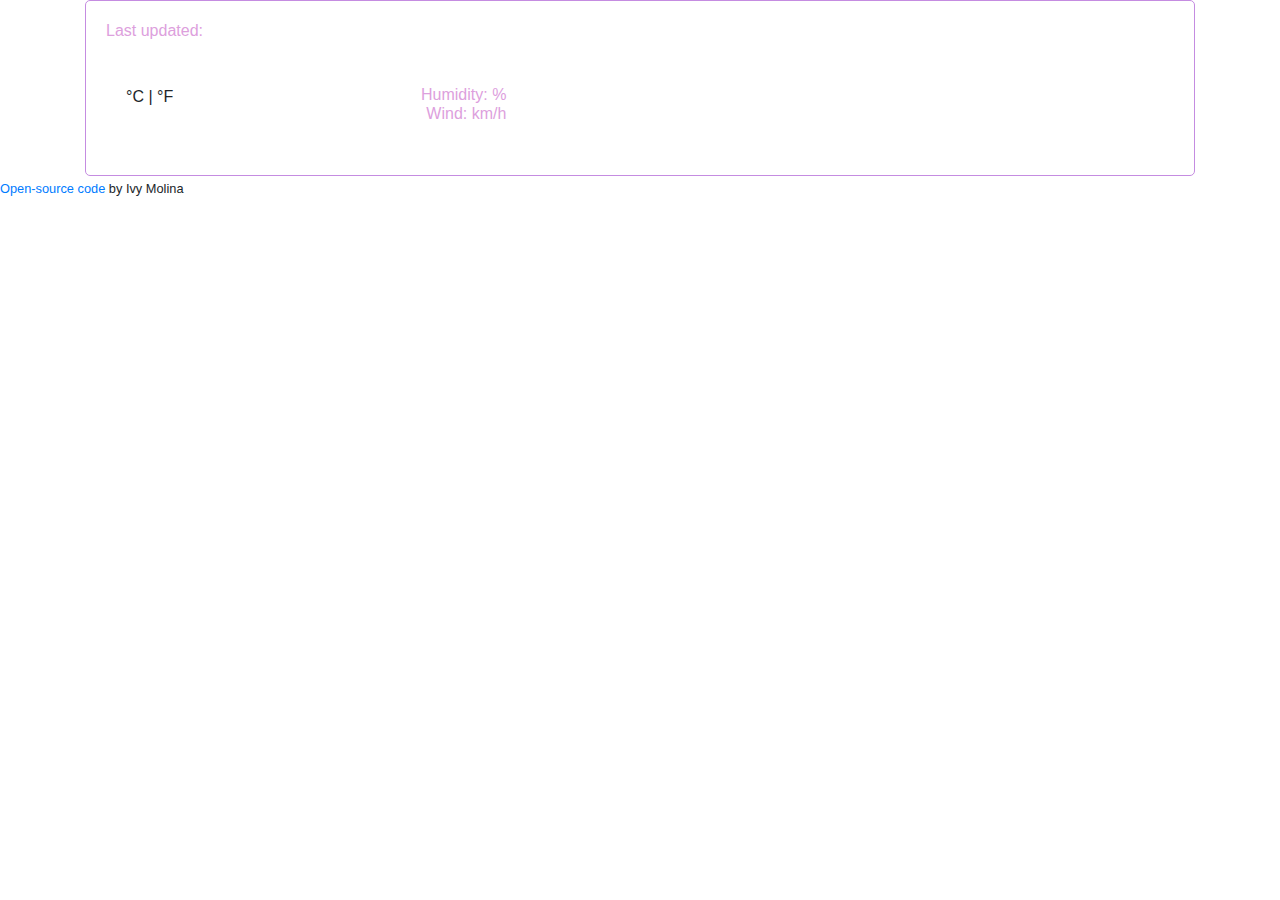
==== index.html @ 817b55fc "replaced place holders with current data" ====
<!DOCTYPE html>
<html lang="en">
    <head>
      <meta charset="UTF-8" />
      <meta name="viewport" content="width=device-width, initial-scale=1.0" />
      <meta http-equiv="X-UA-Compatible" content="ie=edge" />
      <link
        rel="stylesheet"
        href="https://stackpath.bootstrapcdn.com/bootstrap/4.4.1/css/bootstrap.min.css"
        integrity="sha384-Vkoo8x4CGsO3+Hhxv8T/Q5PaXtkKtu6ug5TOeNV6gBiFeWPGFN9MuhOf23Q9Ifjh"
        crossorigin="anonymous"
      />

      <script src="https://unpkg.com/axios/dist/axios.min.js"></script>
      <script>
          function showUser(response) {
            alert(`The user name is ${response.data.name}`);
          }
          let url = "https://jsonplaceholder.typicode.com/users/1";
          axios.get(url).then(showUser);
      </script>

      <link rel="stylesheet" href="styles.css" />
      <title>Weather App</title>
    </head>
<body>
  <div class="container">
    <div class="weather-app-wrapper"
    <div class="weather-app">
      <div class="overview">
    <h1 id="city"></h1>
    <ul>
     <li>Last updated: <span id="date"></span></li>
      <li id="description"></li>
    </ul>
</div>
  <div class="row">
    <div class="col-6"
      <div class="clearfix">
      <img 
        src=""
        alt=""
        id="icon"
        class="float-left"
      />
      <div class="float-left">
        <strong id="temperature"></strong>
        <small class="units">°C | °F </small>
      
      </div>
  </div>
</div>
<div class="col-6">
  <div class="stats">
  <ul>
    <li>
      Humidity:<span id="humidity"></span> %
    </li>
    <li>
      Wind: <span id="wind"></span> km/h
      </li>
    </ul>
    </div>
  </div>
  </div>
  </div>
    <small>
      <a href="https://github.com/premolina492/weather-app-git" target="_blank">Open-source code</a> by Ivy Molina
    </small>
  </div>
</div>
<script src="app.js"></script>
</body>
</html>
---- styles.css ----
body {
  font-family:Verdana, Geneva, Tahoma, sans-serif
}

h1 {
  color: purple;
  font-size: 24px;
  font-weight: 100;
  line-height: 28px;
  margin-bottom: 0;
}

ul {
  margin: 0;
  padding: 0;
}

li {
  list-style: none;
  margin: 0;
  padding: 0;
  color: plum;
  font-size: 16px;
  font-weight: 100; 
  line-height:19px
}

.weather-app-wrapper {
  padding: 20px;
  border: 1px solid #c58ce1;
  border-radius: 5px;
}

.weather-app {
  max-width: 600px;
  margin: 30px auto;
}

.stats {
  position: absolute;
  text-align: right;
  margin-left: 300px;
  margin-top: -70px;
  white-space: nowrap;
}

.row {
  margin-top: 40px;
}

.row strong {
  margin-left: 20px;
  font-size: 50px;
}

.row small {
  position: relative;
  font-size: 16px;
  top: -32px;
}
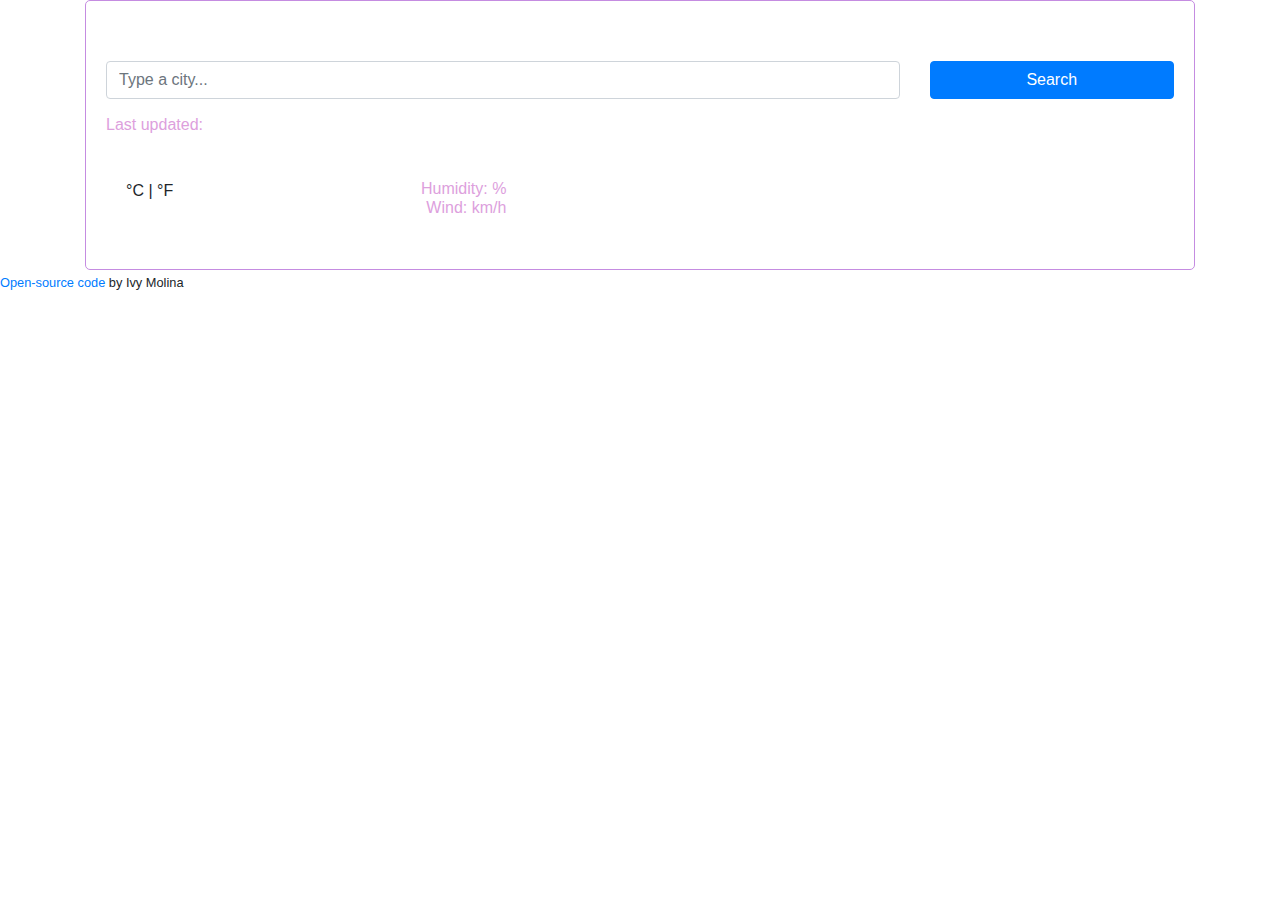
==== commit d001358d: "added search engine to html" ====
--- a/index.html
+++ b/index.html
@@ -27,6 +27,25 @@
   <div class="container">
     <div class="weather-app-wrapper"
     <div class="weather-app">
+      <form id="search-form" class="mb-3">
+        <div class="row">
+          <div class="col-9">
+            <input 
+              type="search" 
+              placeholder="Type a city..." 
+              class="form-control"
+              id="city-input"
+              autocomplete="off"
+        />
+        </div>
+        <div class="col-3">
+          <input 
+            type="submit" 
+            value="Search"
+            class="btn btn-primary w-100" />
+          </div>
+        </div>
+      </form>
       <div class="overview">
     <h1 id="city"></h1>
     <ul>
--- a/styles.css
+++ b/styles.css
@@ -23,6 +23,10 @@
   font-size: 16px;
   font-weight: 100; 
   line-height:19px
+}
+
+li:first-letter {
+  text-transform: capitalize;
 }
 
 .weather-app-wrapper {
@@ -69,3 +73,4 @@
 
 
 
+
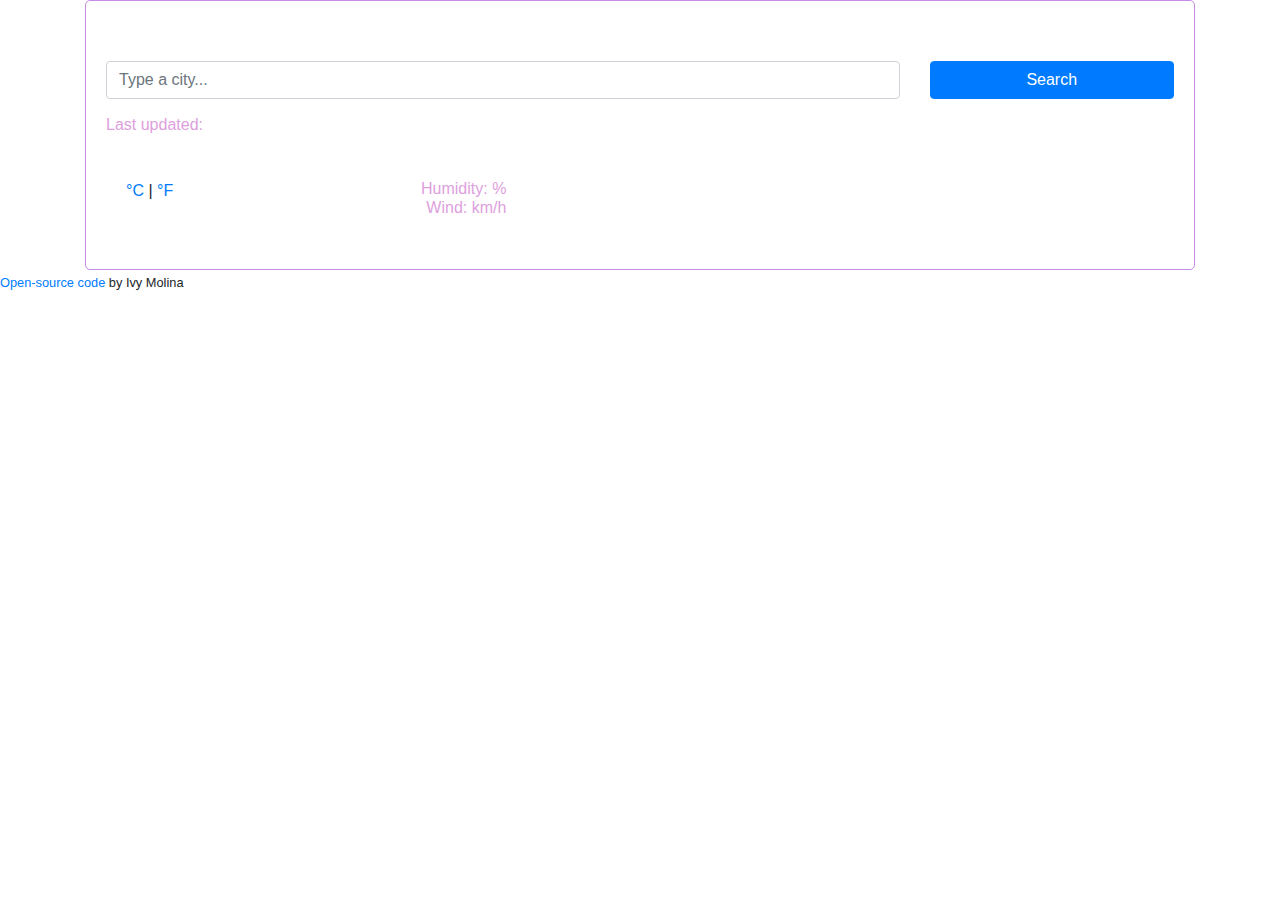
==== commit e509f6cc: "added link around fahrenheit and celsius elements" ====
--- a/index.html
+++ b/index.html
@@ -64,7 +64,9 @@
       />
       <div class="float-left">
         <strong id="temperature"></strong>
-        <small class="units">°C | °F </small>
+        <small class="units"
+        ><a href="#" id="celsius-link" class="active">°C</a> | 
+        <a href="#" id="fahrenheit-link">°F</a></small>
       
       </div>
   </div>
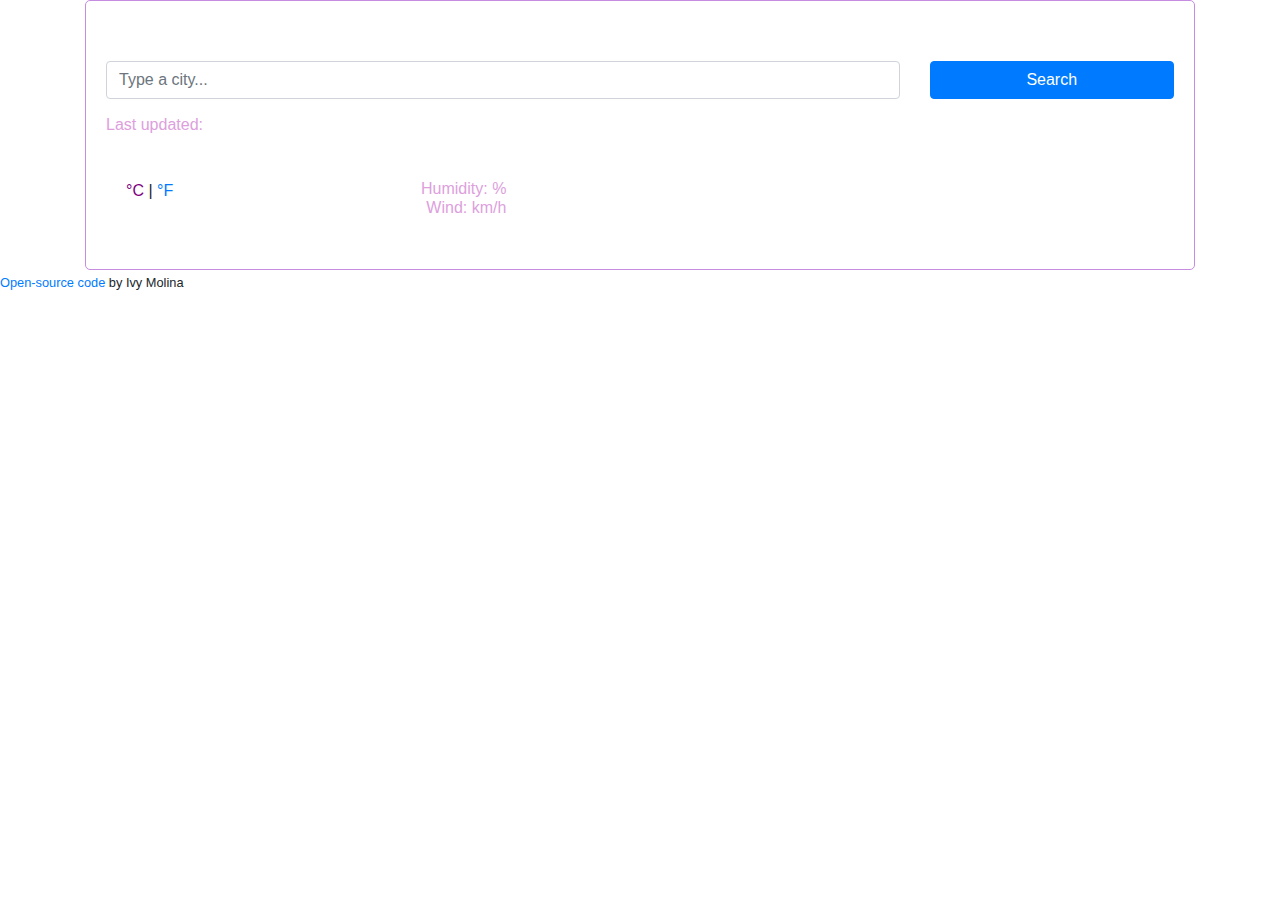
==== commit 50e58df5: "deleted old js function which was creating an irrelevant alert" ====
--- a/index.html
+++ b/index.html
@@ -12,13 +12,6 @@
       />
 
       <script src="https://unpkg.com/axios/dist/axios.min.js"></script>
-      <script>
-          function showUser(response) {
-            alert(`The user name is ${response.data.name}`);
-          }
-          let url = "https://jsonplaceholder.typicode.com/users/1";
-          axios.get(url).then(showUser);
-      </script>
 
       <link rel="stylesheet" href="styles.css" />
       <title>Weather App</title>
--- a/styles.css
+++ b/styles.css
@@ -40,6 +40,15 @@
   margin: 30px auto;
 }
 
+.active {
+  color: purple;
+  cursor: default;
+}
+
+.active:hover {
+  text-decoration: none;
+}
+
 .stats {
   position: absolute;
   text-align: right;
@@ -74,3 +83,4 @@
 
 
 
+
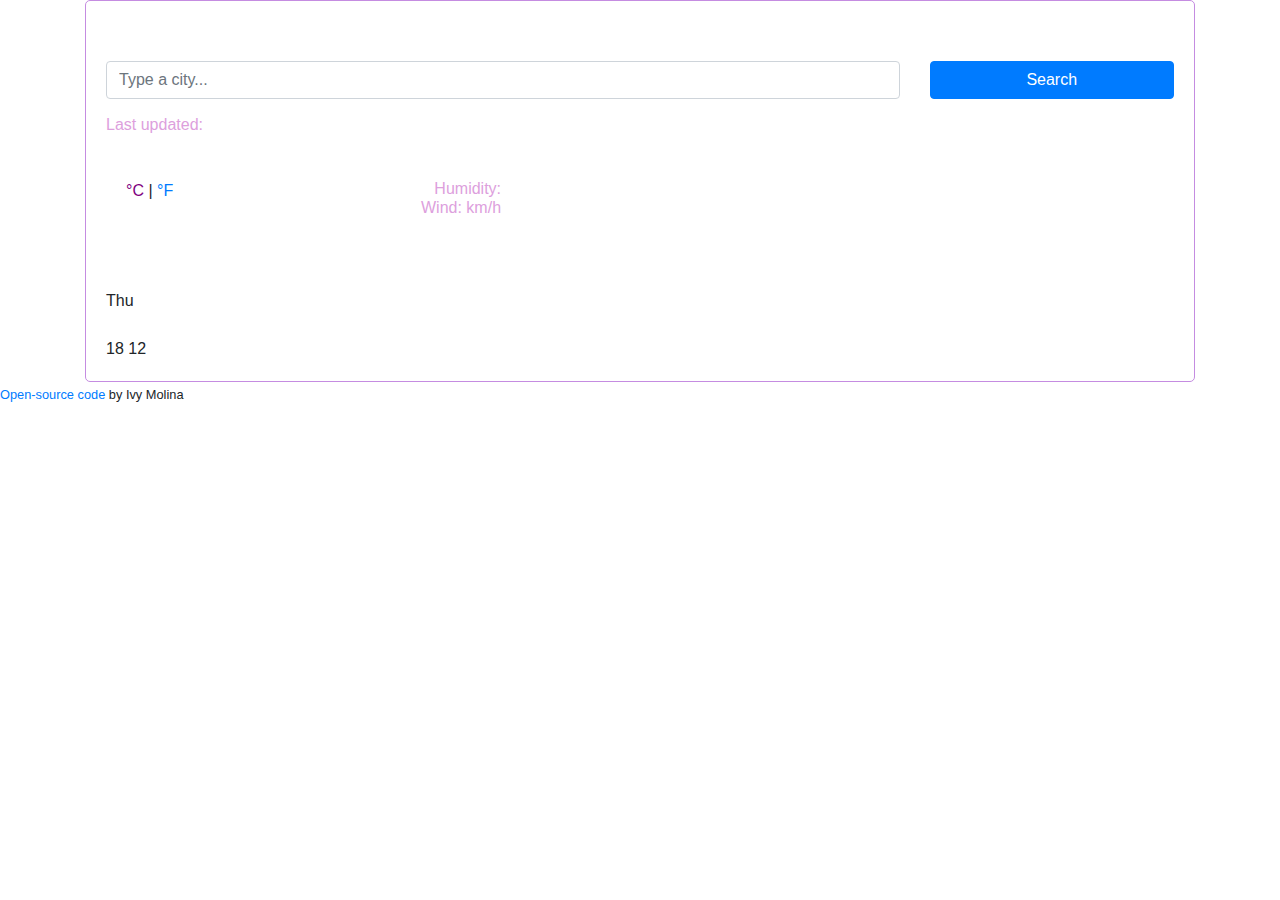
==== commit c79c4601: "added weather forecast with placeholder data" ====
--- a/index.html
+++ b/index.html
@@ -67,15 +67,27 @@
 <div class="col-6">
   <div class="stats">
   <ul>
-    <li>
-      Humidity:<span id="humidity"></span> %
-    </li>
-    <li>
-      Wind: <span id="wind"></span> km/h
-      </li>
+    <li>Humidity:<span id="humidity"></span></li>
+    <li>Wind: <span id="wind"></span> km/h</li>
     </ul>
     </div>
   </div>
+  <div class="weather-forecast">
+    <div class="row">
+      <div class="col-2">
+        <div class="weather-forecast-date">Thu</div>
+        <img 
+        src="http://shecodes-assets.s3.amazonaws.com/api/weather/icons/broken-clouds-night.png" 
+        alt="" 
+        width="42" 
+        />
+        <div class="weather-forecast-temperatures">
+          <span class="weather-forecast-temperature-max"> 18 </span>
+        <span class="weather-forecast-temperature-min"> 12</span>
+        </div>
+        </div>
+      </div>
+    </div>
   </div>
   </div>
     <small>
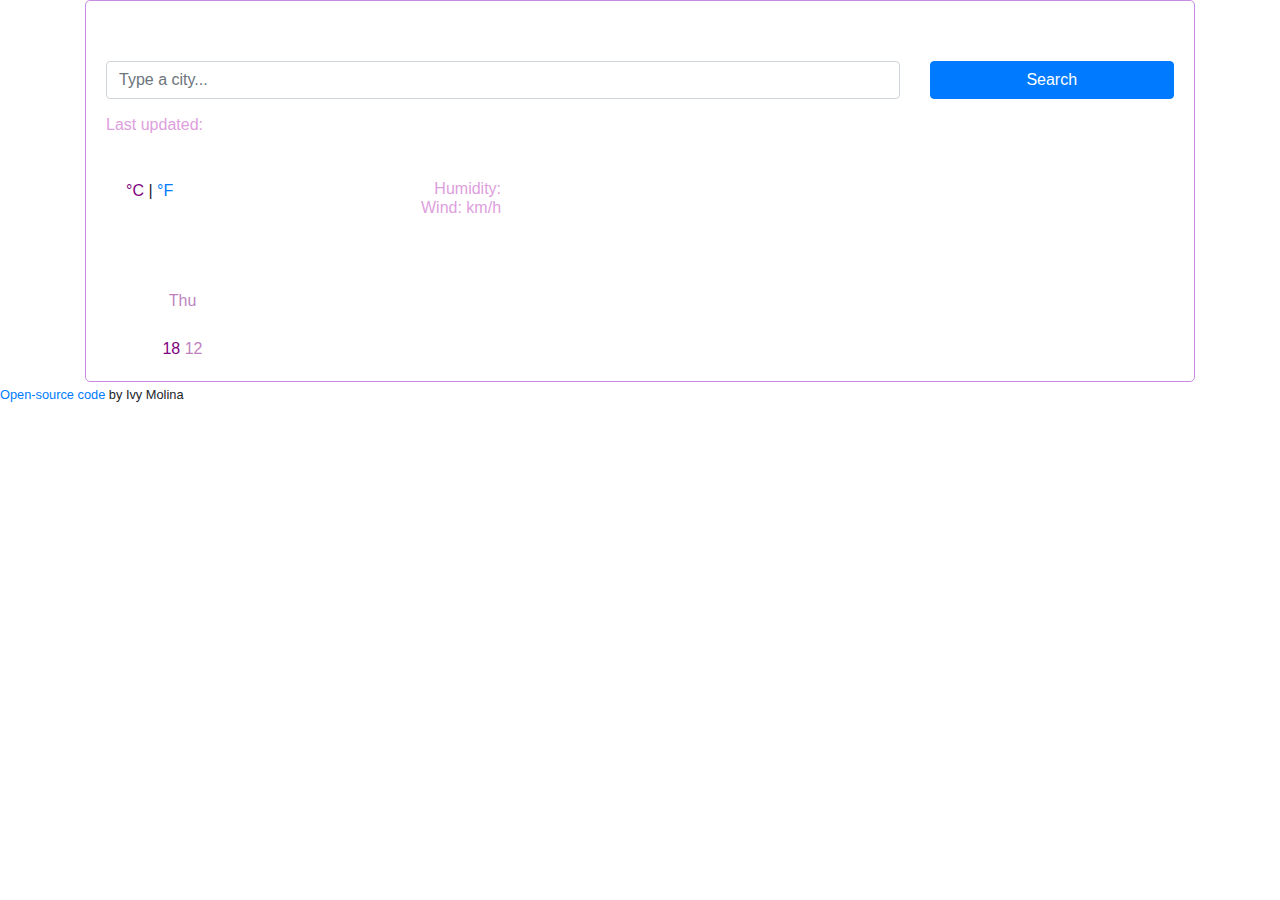
==== commit 8ec72683: "removed div from html to js." ====
--- a/index.html
+++ b/index.html
@@ -72,7 +72,7 @@
     </ul>
     </div>
   </div>
-  <div class="weather-forecast">
+  <div class="weather-forecast" id="forecast">
     <div class="row">
       <div class="col-2">
         <div class="weather-forecast-date">Thu</div>
--- a/styles.css
+++ b/styles.css
@@ -38,6 +38,21 @@
 .weather-app {
   max-width: 600px;
   margin: 30px auto;
+}
+
+.weather-forecast {
+  margin-top: 20px;
+  text-align: center;
+  color: purple;
+}
+
+.weather-forecast-date {
+  font: size 16px;
+  opacity: 0.5;
+}
+
+.weather-forecast-temperature-min {
+  opacity: 0.5;
 }
 
 .active {
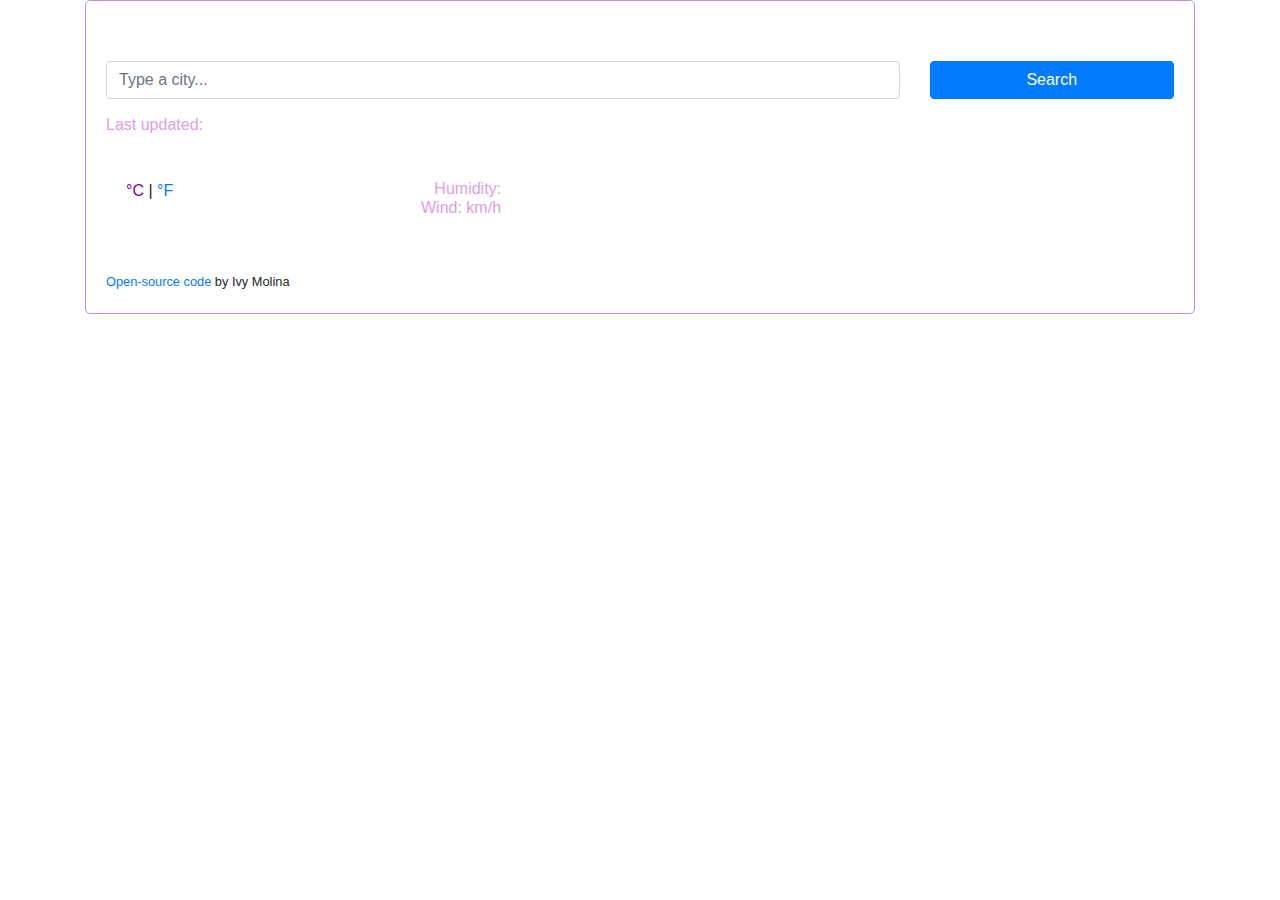
==== commit c105a93a: "cleaned up old code and transfered forecast div to js" ====
--- a/index.html
+++ b/index.html
@@ -73,22 +73,6 @@
     </div>
   </div>
   <div class="weather-forecast" id="forecast">
-    <div class="row">
-      <div class="col-2">
-        <div class="weather-forecast-date">Thu</div>
-        <img 
-        src="http://shecodes-assets.s3.amazonaws.com/api/weather/icons/broken-clouds-night.png" 
-        alt="" 
-        width="42" 
-        />
-        <div class="weather-forecast-temperatures">
-          <span class="weather-forecast-temperature-max"> 18 </span>
-        <span class="weather-forecast-temperature-min"> 12</span>
-        </div>
-        </div>
-      </div>
-    </div>
-  </div>
   </div>
     <small>
       <a href="https://github.com/premolina492/weather-app-git" target="_blank">Open-source code</a> by Ivy Molina
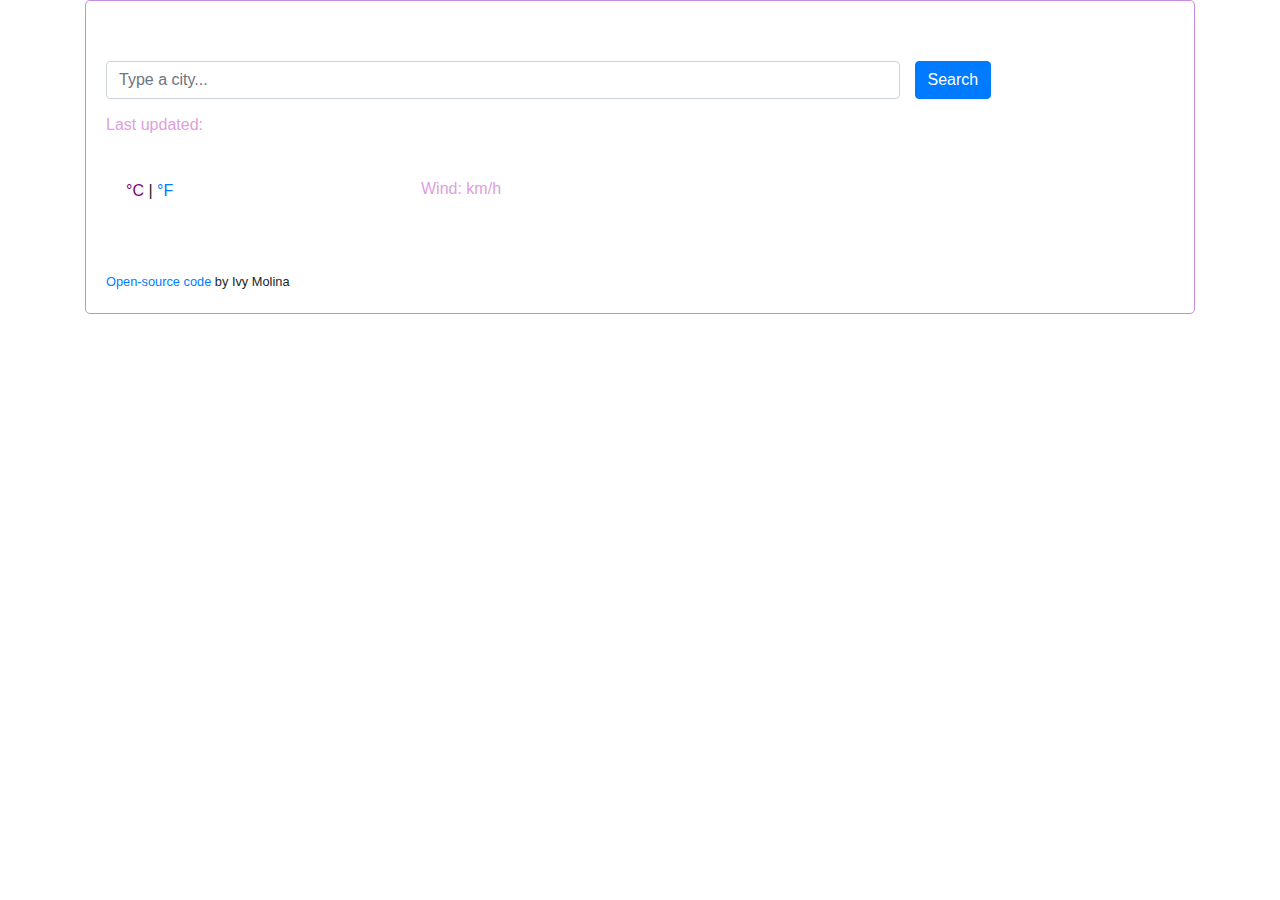
==== commit 227ceb34: "erased humidity" ====
--- a/index.html
+++ b/index.html
@@ -31,11 +31,11 @@
               autocomplete="off"
         />
         </div>
-        <div class="col-3">
+        <div class="button">
           <input 
             type="submit" 
             value="Search"
-            class="btn btn-primary w-100" />
+            class="btn btn-primary w-100"/>
           </div>
         </div>
       </form>
@@ -67,7 +67,6 @@
 <div class="col-6">
   <div class="stats">
   <ul>
-    <li>Humidity:<span id="humidity"></span></li>
     <li>Wind: <span id="wind"></span> km/h</li>
     </ul>
     </div>
